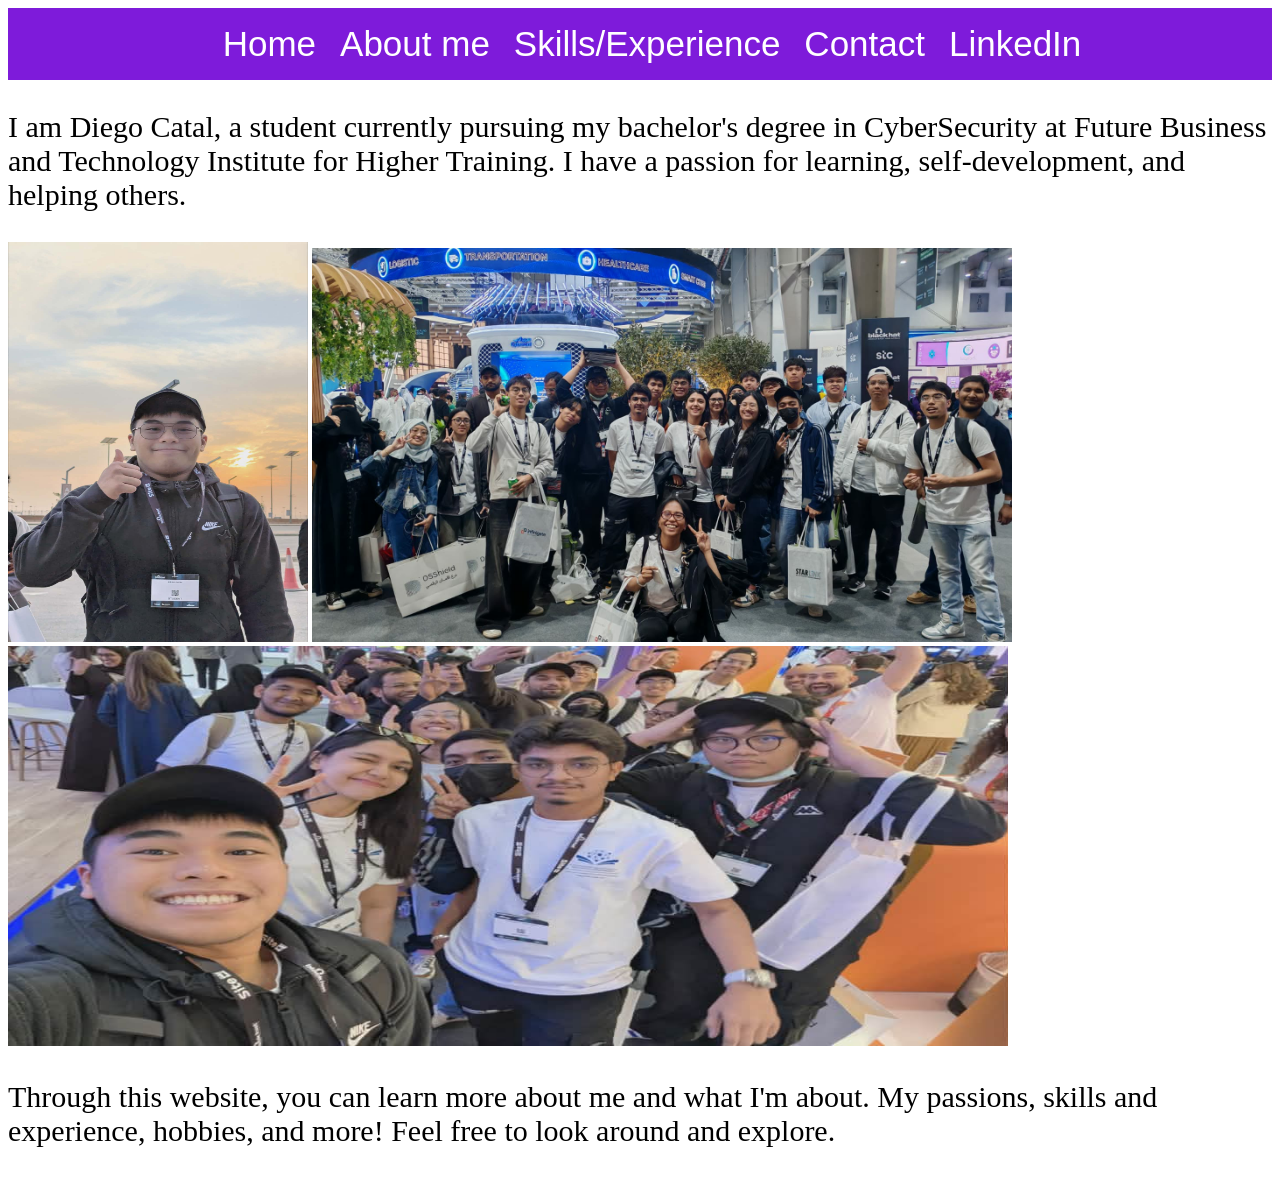
==== pages/index.html @ 7eed158e "Finalized output made multiple pages, added media, organized files, and cleaned format and styling." ====
<!doctype html>
<html>
  <title>My Portfolio</title>
  <header>
    <link rel="stylesheet" href="styles.css" />
    <nav class="navbar">
      <ul>
        <li><a href="index.html"> Home </a></li>
        <li><a href="About_Me.html"> About me </a></li>
        <li><a href="Skills_and_Experience.html"> Skills/Experience </a></li>
        <li><a href="Contact.html"> Contact </a></li>
        <li>
          <a href="https://www.linkedin.com/in/diego-catal/"> LinkedIn </a>
        </li>
      </ul>
    </nav>
  </header>

  <main>
    <body>
      <p>
        I am Diego Catal, a student currently pursuing my bachelor's degree in
        CyberSecurity at Future Business and Technology Institute for Higher
        Training. I have a passion for learning, self-development, and helping
        others.
        <!-- add some images of yourself here (maybe 3)-->
      </p>
      <img id="me" src="self.jpg" alt="me" />
      <img id="grp" src="blackhatgrp1.jpg" alt="group photo" />
      <img id="grp2" src="blackhatgrp2.jpg" alt="second group photo" />
      <div></div>

      <p>
        Through this website, you can learn more about me and what I'm about. My
        passions, skills and experience, hobbies, and more! Feel free to look
        around and explore.
      </p>
    </body>
  </main>
</html>
---- pages/styles.css ----
header{
  background-color: #7e1bda; /* the purple from your screenshot */
  display: flex;
  justify-content: center;  /* centers nav links horizontally */
  align-items: center;
  width: 100%;
  padding: 16px 0;
}

/* #7B2FBE this is a nice shade of purple */

.header-name {
  font-family: 'Georgia', serif;
  font-size: 18px;
  font-weight: 400;
  color: #111111;
}

nav a {
  font-family: Arial, Helvetica, sans-serif;
  font-size: 14px;
  font-weight: 400;
  color: #ffffff; 
  text-decoration: none;
  margin-left: 24px;
  text-align: center;
  font-size: 35px;
}

.navbar ul{ 
    list-style-type: none;
    padding: 0px;
    margin: 0px; 
    display: flex;         
    justify-content: center;
    align-items: center; 
}

nav a:hover {
  text-decoration: underline;
}

h2 {
    font-size: 50px;
    color:#7e1bda;
}

p {
    font-size: 30px;
}

#first-project-example{
    width: 700px;
    height: auto;
}

#second-project-example{
    width: 700px;
    height: auto;
}

#me {
  height: 400px;
  width: 300px;
}

#grp {
  width: 700px;
}

#grp2 {
  height: 400px;
  width: 1000px;
}

#me2 {
  width: 400px;
}

#me3 {
  height: 550px;
  width: 400px;
}
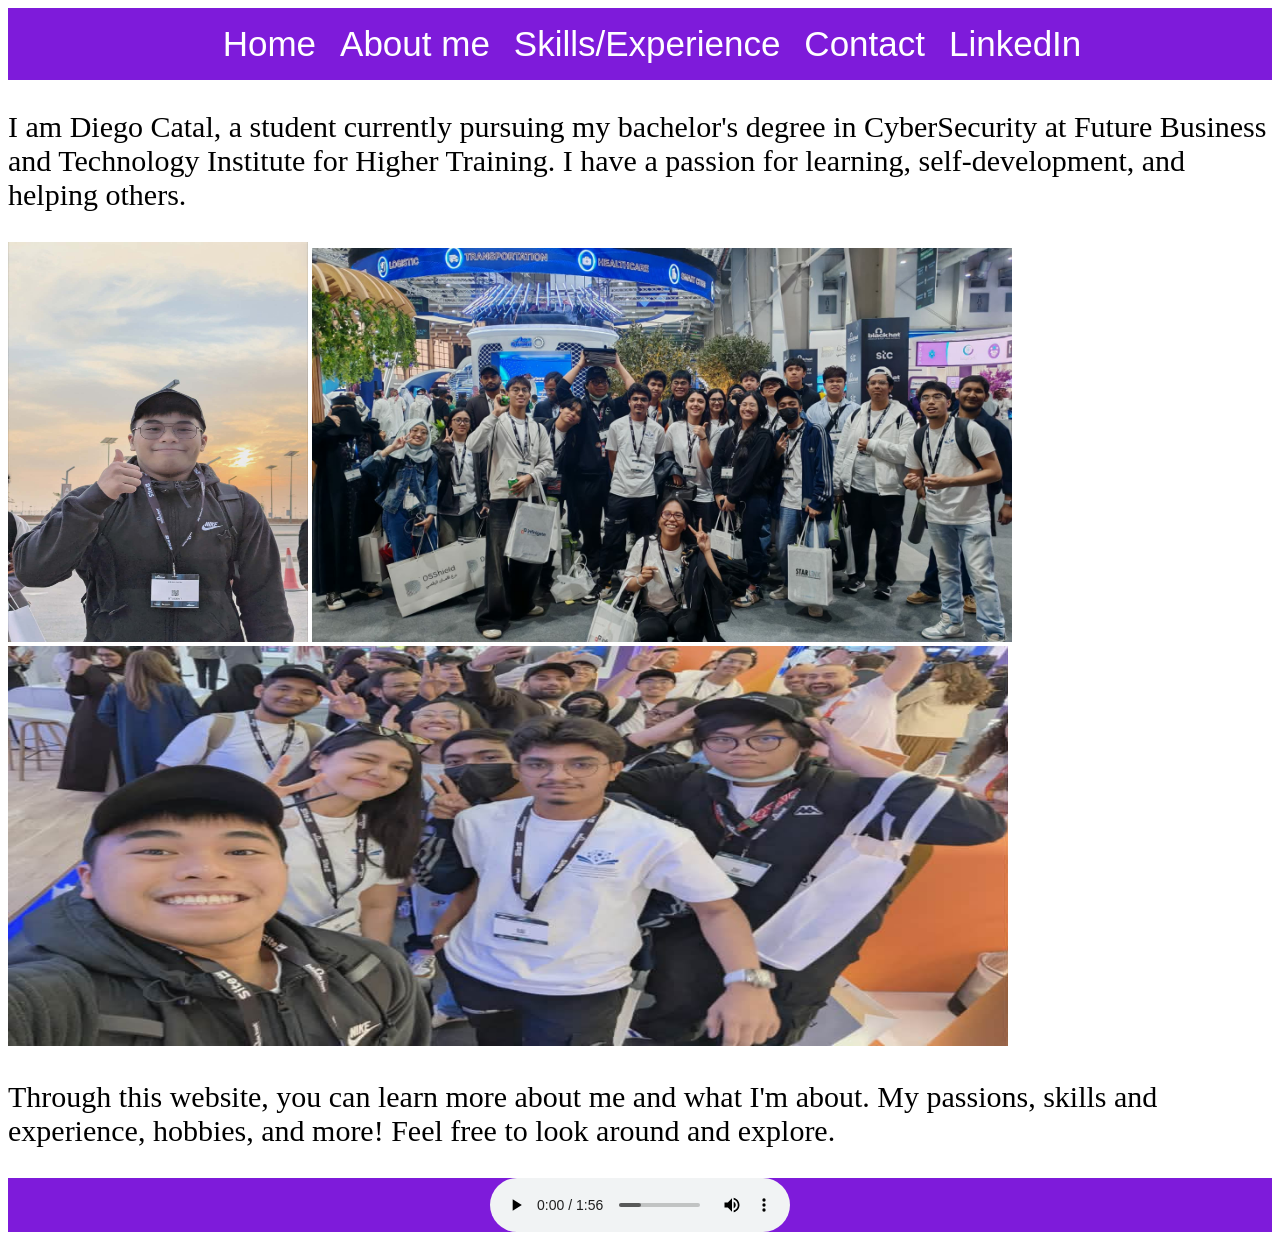
==== commit 00bd06a5: "Finishing touches Finalized the last features I wanted to add to this website, may be subject to cha" ====
--- a/pages/index.html
+++ b/pages/index.html
@@ -23,7 +23,6 @@
         CyberSecurity at Future Business and Technology Institute for Higher
         Training. I have a passion for learning, self-development, and helping
         others.
-        <!-- add some images of yourself here (maybe 3)-->
       </p>
       <img id="me" src="self.jpg" alt="me" />
       <img id="grp" src="blackhatgrp1.jpg" alt="group photo" />
@@ -37,4 +36,14 @@
       </p>
     </body>
   </main>
+
+  <footer>
+    <audio controls loop>
+      <source
+        src="apalonbeats-chill-chill-music-529534.mp3"
+        type="audio/mpeg"
+      />
+      Your browser does not support the audio element.
+    </audio>
+  </footer>
 </html>
--- a/pages/styles.css
+++ b/pages/styles.css
@@ -81,4 +81,31 @@
 #me3 {
   height: 550px;
   width: 400px;
-}+}
+
+footer{
+  display: flex;
+  justify-content: center;
+  background-color: #7e1bda;
+
+}
+
+.side-container { 
+  display: flex;
+  align-items: center;
+  gap: 20px;
+}
+
+.text-content, .video { 
+  flex: 1;
+}
+
+.text-content {
+  color: white;
+}
+
+.gmail-forward { 
+  color: rgb(0, 183, 255);
+  font-style: bold;
+}
+
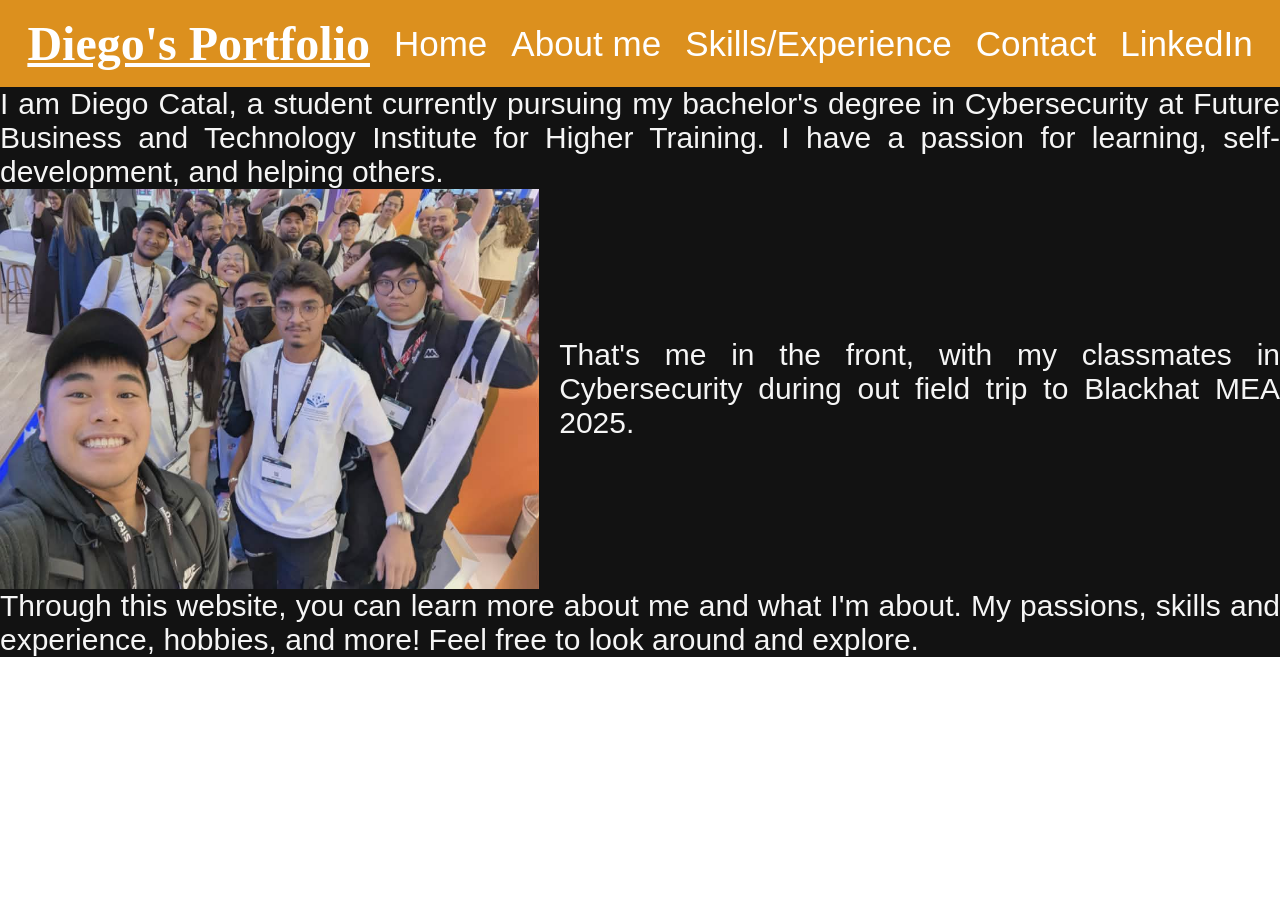
==== commit 89e68732: "Aesthetic changes Made the website look more clean and professional with styling, and removing some " ====
--- a/pages/index.html
+++ b/pages/index.html
@@ -2,6 +2,7 @@
 <html>
   <title>My Portfolio</title>
   <header>
+    <h1>Diego's Portfolio</h1>
     <link rel="stylesheet" href="styles.css" />
     <nav class="navbar">
       <ul>
@@ -18,16 +19,22 @@
 
   <main>
     <body>
+      <div></div>
       <p>
         I am Diego Catal, a student currently pursuing my bachelor's degree in
-        CyberSecurity at Future Business and Technology Institute for Higher
+        Cybersecurity at Future Business and Technology Institute for Higher
         Training. I have a passion for learning, self-development, and helping
         others.
       </p>
-      <img id="me" src="self.jpg" alt="me" />
-      <img id="grp" src="blackhatgrp1.jpg" alt="group photo" />
-      <img id="grp2" src="blackhatgrp2.jpg" alt="second group photo" />
-      <div></div>
+      <div style="display: flex; align-items: center; gap: 20px">
+        <img id="grp2" src="blackhatgrp2.jpg" alt="second group photo" />
+        <div>
+          <p>
+            That's me in the front, with my classmates in Cybersecurity during
+            out field trip to Blackhat MEA 2025.
+          </p>
+        </div>
+      </div>
 
       <p>
         Through this website, you can learn more about me and what I'm about. My
@@ -36,14 +43,4 @@
       </p>
     </body>
   </main>
-
-  <footer>
-    <audio controls loop>
-      <source
-        src="apalonbeats-chill-chill-music-529534.mp3"
-        type="audio/mpeg"
-      />
-      Your browser does not support the audio element.
-    </audio>
-  </footer>
 </html>
--- a/pages/styles.css
+++ b/pages/styles.css
@@ -1,14 +1,26 @@
+* {
+    margin: 0px;
+    padding-bottom: 0px;
+}
 
 header{
-  background-color: #7e1bda; /* the purple from your screenshot */
+  background-color: #dc901e; 
   display: flex;
   justify-content: center;  /* centers nav links horizontally */
   align-items: center;
   width: 100%;
-  padding: 16px 0;
+  padding: 16px 0px;
 }
 
 /* #7B2FBE this is a nice shade of purple */
+
+h1{
+    font-family: Tahoma;
+    font-size: 48px;
+    text-align: center;
+    color: white;
+    text-decoration: underline;
+}
 
 .header-name {
   font-family: 'Georgia', serif;
@@ -43,11 +55,18 @@
 
 h2 {
     font-size: 50px;
-    color:#7e1bda;
+    color:#dc901e;
+}
+
+main{ 
+  margin-top: px;
+  background-color: #121212;
 }
 
 p {
     font-size: 30px;
+    text-align: justify;
+    color:  #F5F5F5;
 }
 
 #first-project-example{
@@ -71,7 +90,7 @@
 
 #grp2 {
   height: 400px;
-  width: 1000px;
+  width: 800px;
 }
 
 #me2 {
@@ -83,10 +102,16 @@
   width: 400px;
 }
 
+body {
+  font-family: Arial;
+  margin: 0px;
+  padding: 0px;
+}
+
 footer{
   display: flex;
   justify-content: center;
-  background-color: #7e1bda;
+  background-color: #121212;
 
 }
 
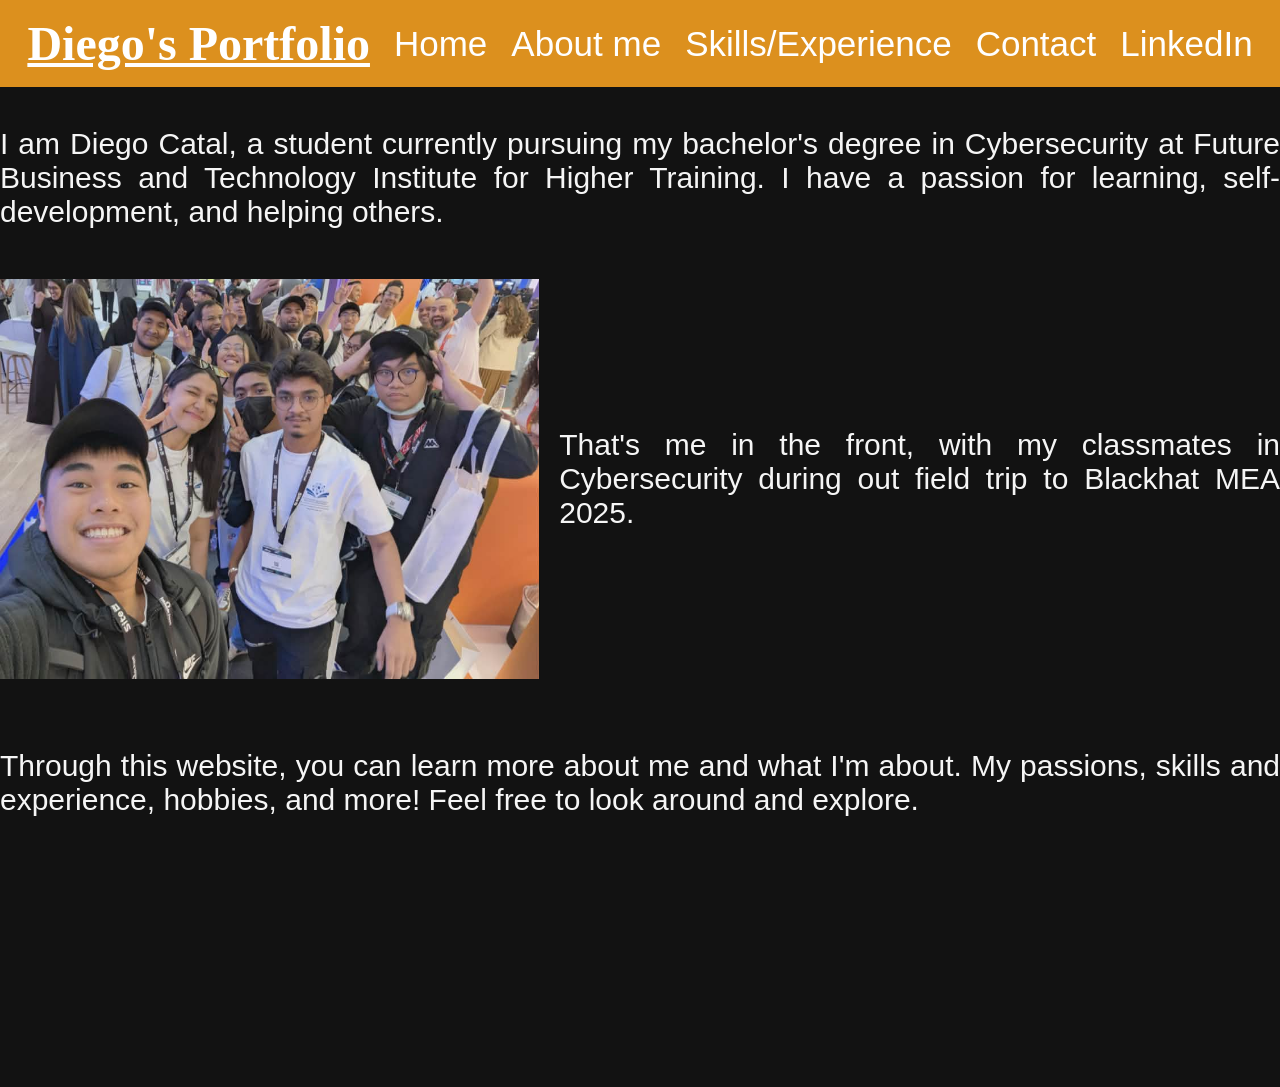
==== commit 694b8635: "Fixed the padding and styling" ====
--- a/pages/index.html
+++ b/pages/index.html
@@ -17,15 +17,18 @@
     </nav>
   </header>
 
-  <main>
+  <main id ="index-main">
     <body>
       <div></div>
-      <p>
+      <div> 
+  
+      <p id="index-main-first-p">
         I am Diego Catal, a student currently pursuing my bachelor's degree in
         Cybersecurity at Future Business and Technology Institute for Higher
         Training. I have a passion for learning, self-development, and helping
         others.
       </p>
+      
       <div style="display: flex; align-items: center; gap: 20px">
         <img id="grp2" src="blackhatgrp2.jpg" alt="second group photo" />
         <div>
@@ -36,11 +39,12 @@
         </div>
       </div>
 
-      <p>
+      <p id="index-main-last-p">
         Through this website, you can learn more about me and what I'm about. My
         passions, skills and experience, hobbies, and more! Feel free to look
         around and explore.
       </p>
+      
     </body>
   </main>
 </html>
--- a/pages/styles.css
+++ b/pages/styles.css
@@ -134,3 +134,16 @@
   font-style: bold;
 }
 
+#index-main{
+    padding-top: 40px;
+    padding-bottom: 270px;
+}
+
+#index-main-first-p{
+  padding-bottom: 50px;
+}
+
+
+#index-main-last-p{
+  padding-top: 70px;
+}
